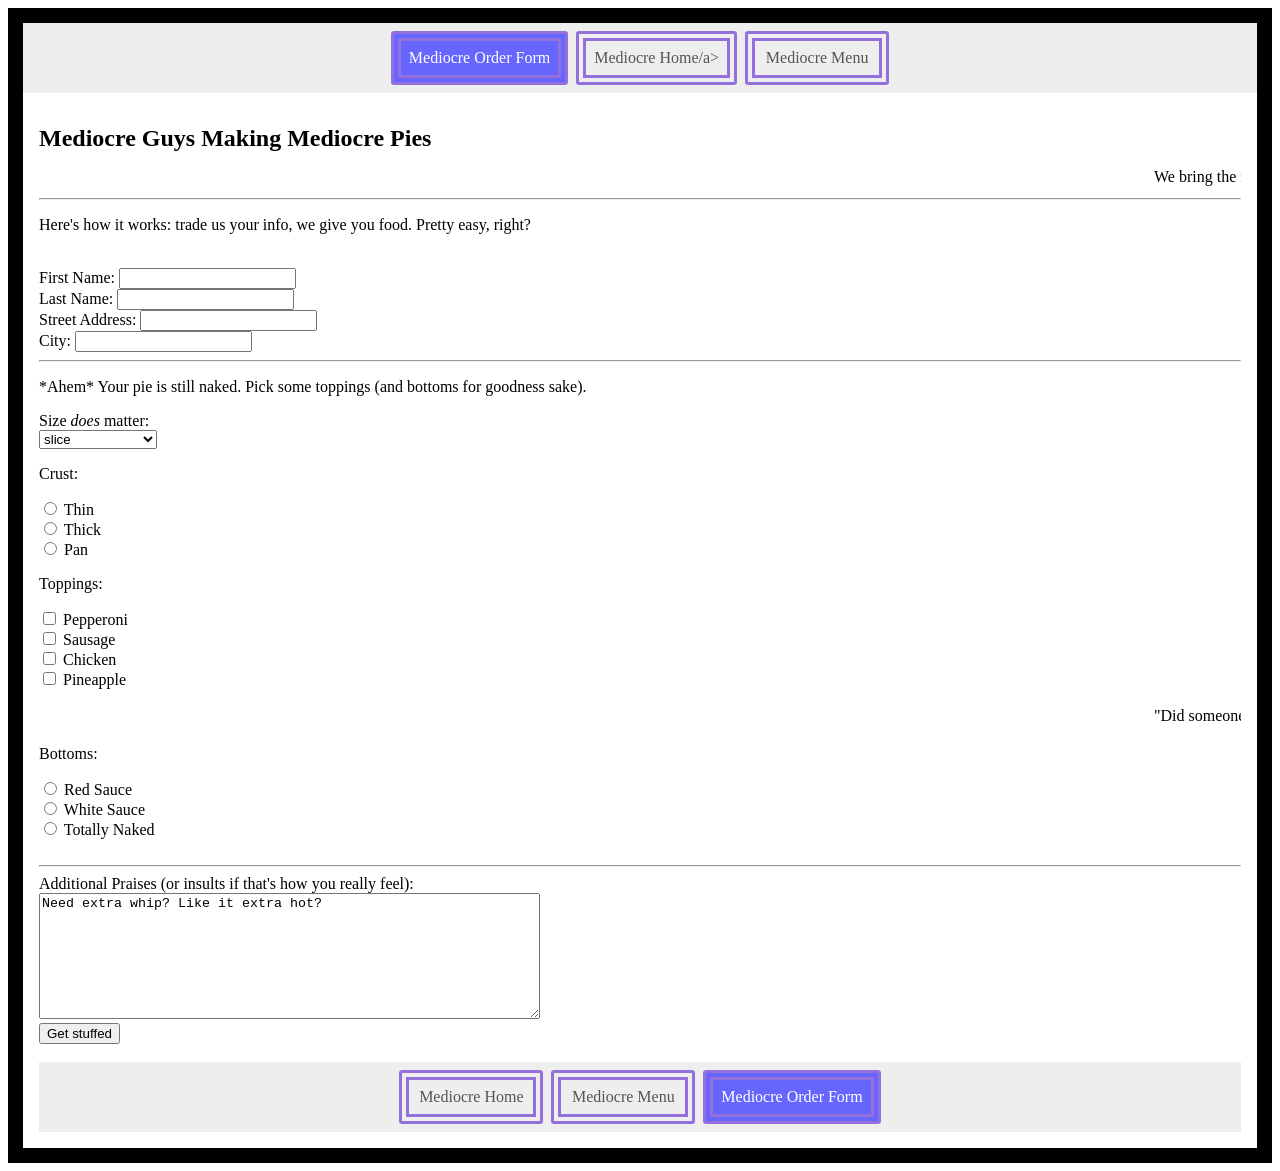
==== order.html @ e71fb7d8 "Initial commit" ====
<!doctype html>

<html>
  <head>
    <meta charset="UTF-8" />
    <meta http-equiv="X-UA" content="IE=edge" />
    <meta name="viewport" content="width=device-width, initial-scale=1.0" />
    <link rel="stylesheet" href="styles.css" /> 
    <title>Mediocre Pie Guys</title>
  </head>

  <body>
    <nav>
      <a href="order.html" aria-current="page">Mediocre Order Form</a>
      <a href="/">Mediocre Home/a>
      <a href="/menu.html">Mediocre Menu</a>
    </nav>

    <main class="order-pg">
    <h1>
    Mediocre Guys Making Mediocre Pies
    </h1>

<marquee> We bring the mediocrity to the table.
</marquee>
<hr>
  
<p>
  Here's how it works: trade us your info, we give you food. Pretty easy, right?
</p>
  <div>
   <br>
   <form class="cust-info" action="example.html" method="POST">
<label for="fname">First Name:</label>
  <input type="text" id="fname" name="first-name">
<br>

<label for="lname">Last Name:</label>
  <input type="text" id="lname" name="last-name">
<br>

<label for="street">Street Address:</label>
  <input type="text" id="street" name="street-address">
<br>

<label for="city">City:</label>
  <input type="text" id="city" name="city">
    </div>
</form>
 <hr>
<p>
  *Ahem* Your pie is still naked. Pick some toppings (and bottoms for goodness sake).
</p>
  
    <label for="size">Size <em>does</em> matter:</label>
    <br>
    <select id="size" name="size">
         <option value="slice">slice</option>
        <option value="small">small (10")</option>
        <option value="medium">medium (12")</option>
        <option value="large">large (14")</option>
        <option value="extra large">extra large (16")</option>
        </select>

   <p>Crust:</p>
     <input type="radio" id="thin" name="crust" value="thin">
     <label for="thin">Thin</label>
     <br>
     <input type="radio" id="thick" name="crust" value="thick">
    <label for="thick">Thick</label>
     <br>
    <input type="radio" id="pan" name="crust" value="pan">
    <label for="pan">Pan</label>

        <p>Toppings:</p>
        <input id="pepperoni" name="topping" type="checkbox" value="pepperoni">
        <label for="pepperoni">Pepperoni</label>
        <br>
  
        <input id="Sausage" name="topping" type="checkbox" value="sausage">
        <label for="sausage">Sausage</label>
        <br>
  
        <input id="chicken" name="topping" type="checkbox" value="chicken">
        <label for="chicken">Chicken</label>
        <br>
  
        <input id="pineapple" name="topping" type="checkbox" value="pineapple">
        <label for="pineapple">Pineapple</label>
  <br>
  <br>
  
  <marquee>
     "Did someone just order an extra large sausage pizza?"
  </marquee>
  
      <p>Bottoms:</p>
        <input id="red sauce" name="sauce" type="radio" value="red sauce">
        <label for="red sauce">Red Sauce </label>
        <br>
  
        <input id="white sauce" name="sauce" type="radio" value="white sauce">
        <label for="white sauce">White Sauce</label>
        <br>
  
       <input id="totally naked" name="sauce" type="radio" value ="totally naked">
        <label for="totally naked">Totally Naked</label>
  <br>
  <br>
  <hr>
        <label for="comment">Additional Praises (or insults if that's how you really feel):</label>
  <br>
  
        <textarea id="comment" name="comment" rows="8" cols="60">Need extra whip? Like it extra hot?</textarea>
    </form>
    <br>
  <input type="submit" value="Get stuffed">
<br>
<br>
<nav>
 <a href="/">Mediocre Home</a>
 <a href="menu.html">Mediocre Menu</a>
 <a href="order.html" aria-current="page">Mediocre Order Form</a>
  </nav>
</div>
</main>
   </body>
</html>
---- styles.css ----
* {
  box-sizing: border-box;
 
}

body {
  margin: 0, auto;
  font-family: atticantique, serif;
  color: black;
  border: 15px solid black;
  min-width: 875px;
  background: linear-gradient()
}

nav {
  display: flex;
  flex-wrap: nowrap;
  align-items: center;
  justify-content: center;
  padding: 0.5rem;
  gap: 0.5rem;
  background-color: #eee;
}

nav a {
  display: inline-block;
  min-width: 9rem;
  padding: 0.5rem;
  border-radius: 0.2rem;
  border: 10px double mediumpurple;
  text-align: center;
  text-decoration: none;
  color: #555;
}

nav a[aria-current='page'] {
  color: #fff;
  background-color: #6666ff;
}

main {
  padding: 1rem;
}

h1 {
  font-weight: bold;
  font-size: 1.5rem;
}

.page {
  border: 5px solid black;
  padding: 7px;
}

input {

}
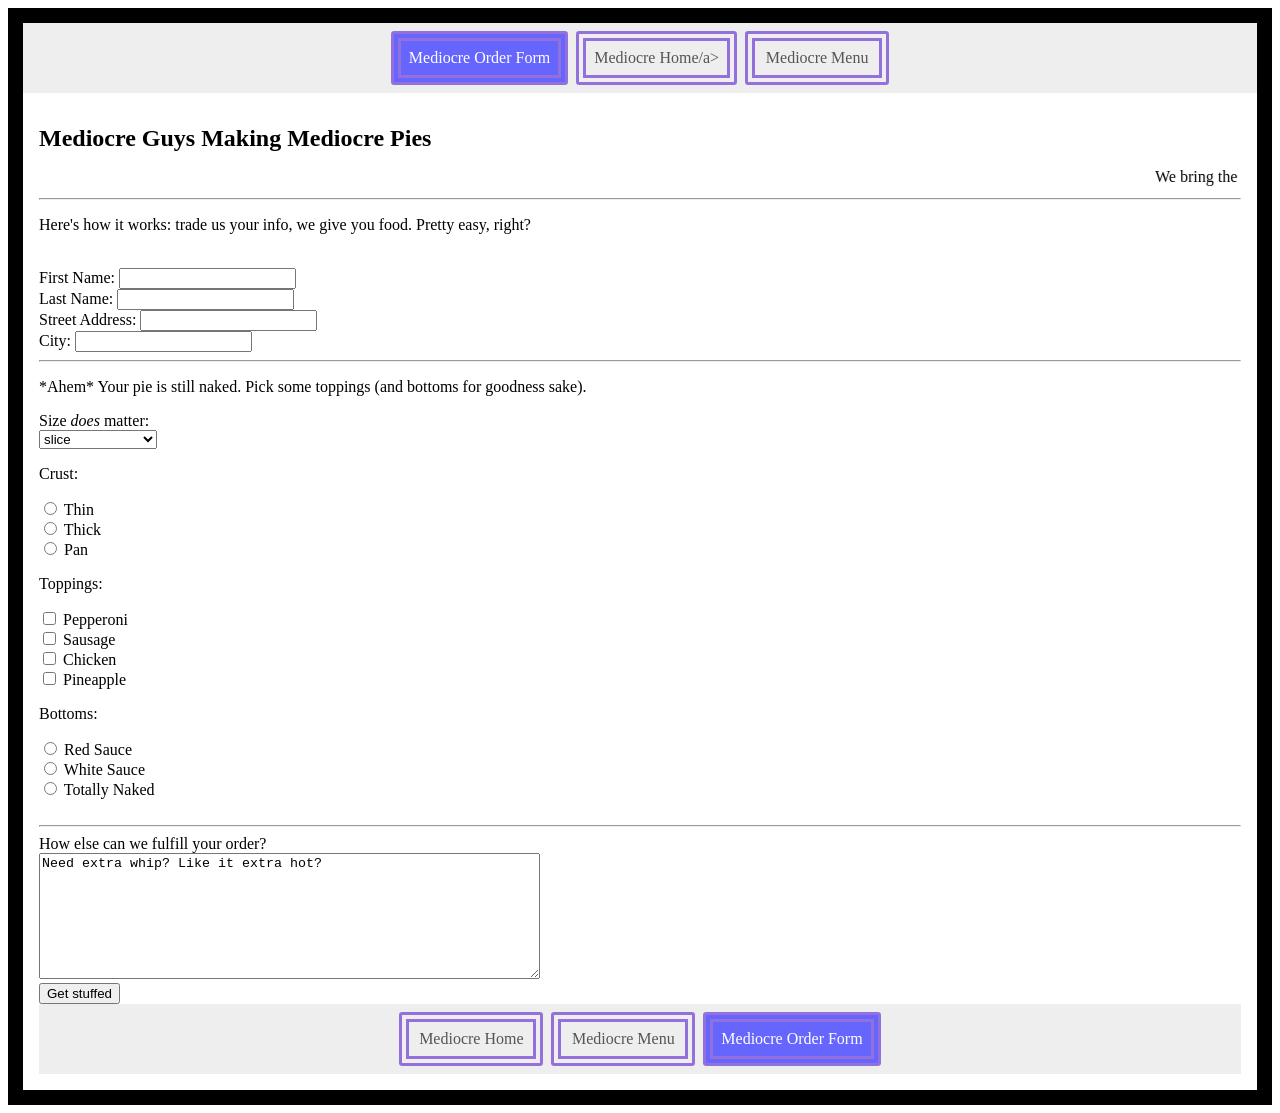
==== commit f584bd7f: "1 file modified" ====
--- a/order.html
+++ b/order.html
@@ -88,12 +88,6 @@
         <input id="pineapple" name="topping" type="checkbox" value="pineapple">
         <label for="pineapple">Pineapple</label>
   <br>
-  <br>
-  
-  <marquee>
-     "Did someone just order an extra large sausage pizza?"
-  </marquee>
-  
       <p>Bottoms:</p>
         <input id="red sauce" name="sauce" type="radio" value="red sauce">
         <label for="red sauce">Red Sauce </label>
@@ -106,16 +100,17 @@
        <input id="totally naked" name="sauce" type="radio" value ="totally naked">
         <label for="totally naked">Totally Naked</label>
   <br>
-  <br>
+<br>
   <hr>
-        <label for="comment">Additional Praises (or insults if that's how you really feel):</label>
+        <label for="comment">How else can we fulfill your order?</label>
   <br>
   
         <textarea id="comment" name="comment" rows="8" cols="60">Need extra whip? Like it extra hot?</textarea>
-    </form>
     <br>
+    
   <input type="submit" value="Get stuffed">
-<br>
+  </form>
+
 <br>
 <nav>
  <a href="/">Mediocre Home</a>
